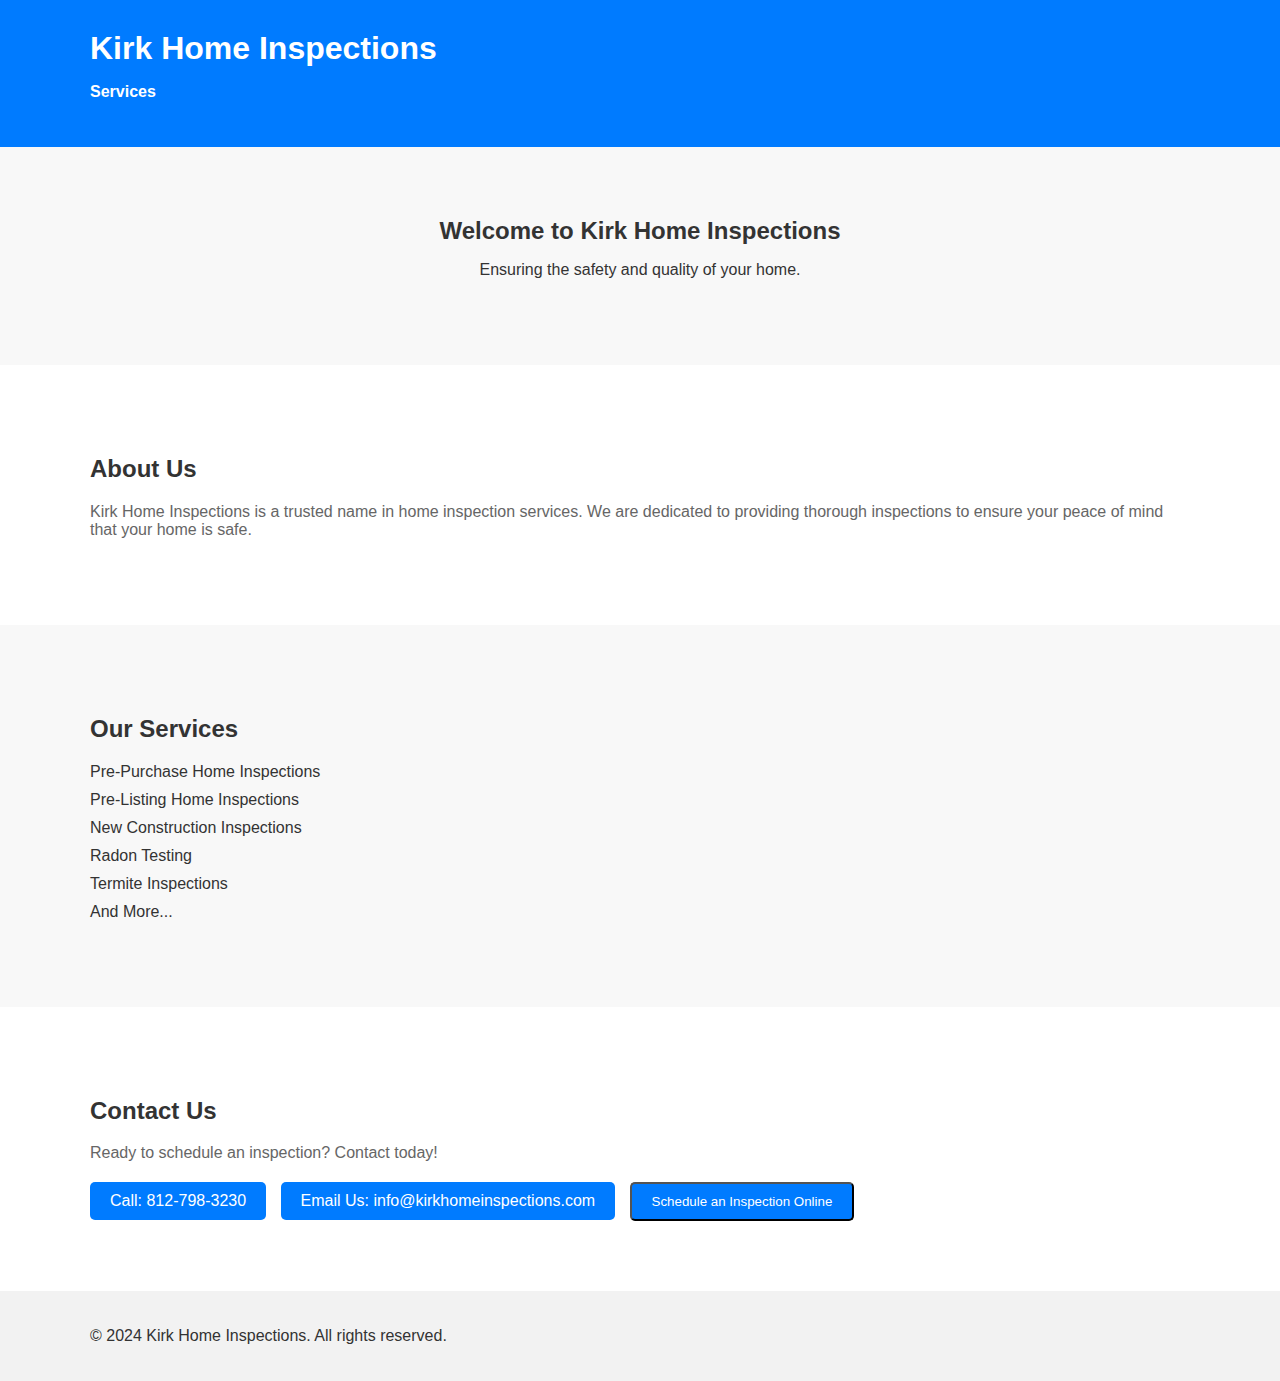
==== index.html @ 01ded1a8 "Update index.html" ====
<!DOCTYPE html>
<html lang="en">
<head>
    <script src="https://js.stripe.com/v3/"></script>
    <meta charset="UTF-8">
    <meta name="viewport" content="width=device-width, initial-scale=1.0">
    <title>Kirk Home Inspections</title>
    <link rel="stylesheet" href="index.css">
</head>
<body>
    <header>
        <div class="container">
            <h1>Kirk Home Inspections</h1>
            <nav>
                <ul>
                    <li><a href="services.html">Services</a></li>
                </ul>
            </nav>
        </div>
    </header>

    <section id="hero">
        <div class="container">
            <h2>Welcome to Kirk Home Inspections</h2>
            <p>Ensuring the safety and quality of your home.</p>
        </div>
    </section>

    <section id="about">
        <div class="container">
            <h2>About Us</h2>
            <p>Kirk Home Inspections is a trusted name in home inspection services. We are dedicated to providing thorough inspections to ensure your peace of mind that your home is safe.</p>
        </div>
    </section>

    <section id="services">
        <div class="container">
            <h2>Our Services</h2>
            <ul>
                <li>Pre-Purchase Home Inspections</li>
                <li>Pre-Listing Home Inspections</li>
                <li>New Construction Inspections</li>
                <li>Radon Testing</li>
                <li>Termite Inspections</li>
                <li>And More...</li>
            </ul>
        </div>
    </section>

    <section id="contact">
        <div class="container">
            <h2>Contact Us</h2>
            <p>Ready to schedule an inspection? Contact today!</p>
            <a href="tel:123-456-7890" class="btn">Call: 812-798-3230</a>
            <a href="mailto:info@kirkhomeinspections.com" class="btn">Email Us: info@kirkhomeinspections.com</a>
            <button class="btn">Schedule an Inspection Online</button>
        </div>
    </section>

    <footer>
        <div class="container">
            <p>&copy; 2024 Kirk Home Inspections. All rights reserved.</p>
        </div>
    </footer>

</body>
</html>
---- index.css ----
/* Global styles */
body {
    font-family: Arial, sans-serif;
    margin: 0;
    padding: 0;
    background-color: #f2f2f2;
    color: #333;
}

.container {
    max-width: 1100px;
    margin: 0 auto;
    padding: 20px;
}

/* Header */
header {
    background-color: #007bff;
    padding: 10px 0;
}

header h1 {
    color: #fff;
    margin: 0;
}

nav ul {
    list-style: none;
    padding: 0;
}

nav ul li {
    display: inline;
    margin-right: 20px;
}

nav ul li a {
    color: #fff;
    text-decoration: none;
    font-weight: bold;
}

/* Hero section */
#hero {
    background-color: #f8f8f8;
    padding: 50px 0;
    text-align: center;
}

#hero h2 {
    margin: 0;
    color: #333;
}

/* About section */
#about {
    background-color: #fff;
    padding: 50px 0;
}

#about h2 {
    color: #333;
}

#about p {
    color: #666;
}

/* Services section */
#services {
    background-color: #f8f8f8;
    padding: 50px 0;
}

#services h2 {
    color: #333;
}

#services ul {
    list-style: none;
    padding: 0;
}

#services ul li {
    margin-bottom: 10px;
}

/* Contact section */
#contact {
    background-color: #fff;
    padding: 50px 0;
}

#contact h2 {
    color: #333;
}

#contact p {
    color: #666;
    margin-bottom: 20px;
}

.btn {
    display: inline-block;
    background-color: #007bff;
    color: #fff;
    padding: 10px 20px;
    text-decoration: none;
    margin-right: 10px;
    border-radius: 5px;
}

.grey-button {
    background-color: #ccc;
    color: #fff;
    padding: 10px 20px;
    border: none;
    border-radius: 5px;
    cursor: pointer;
}
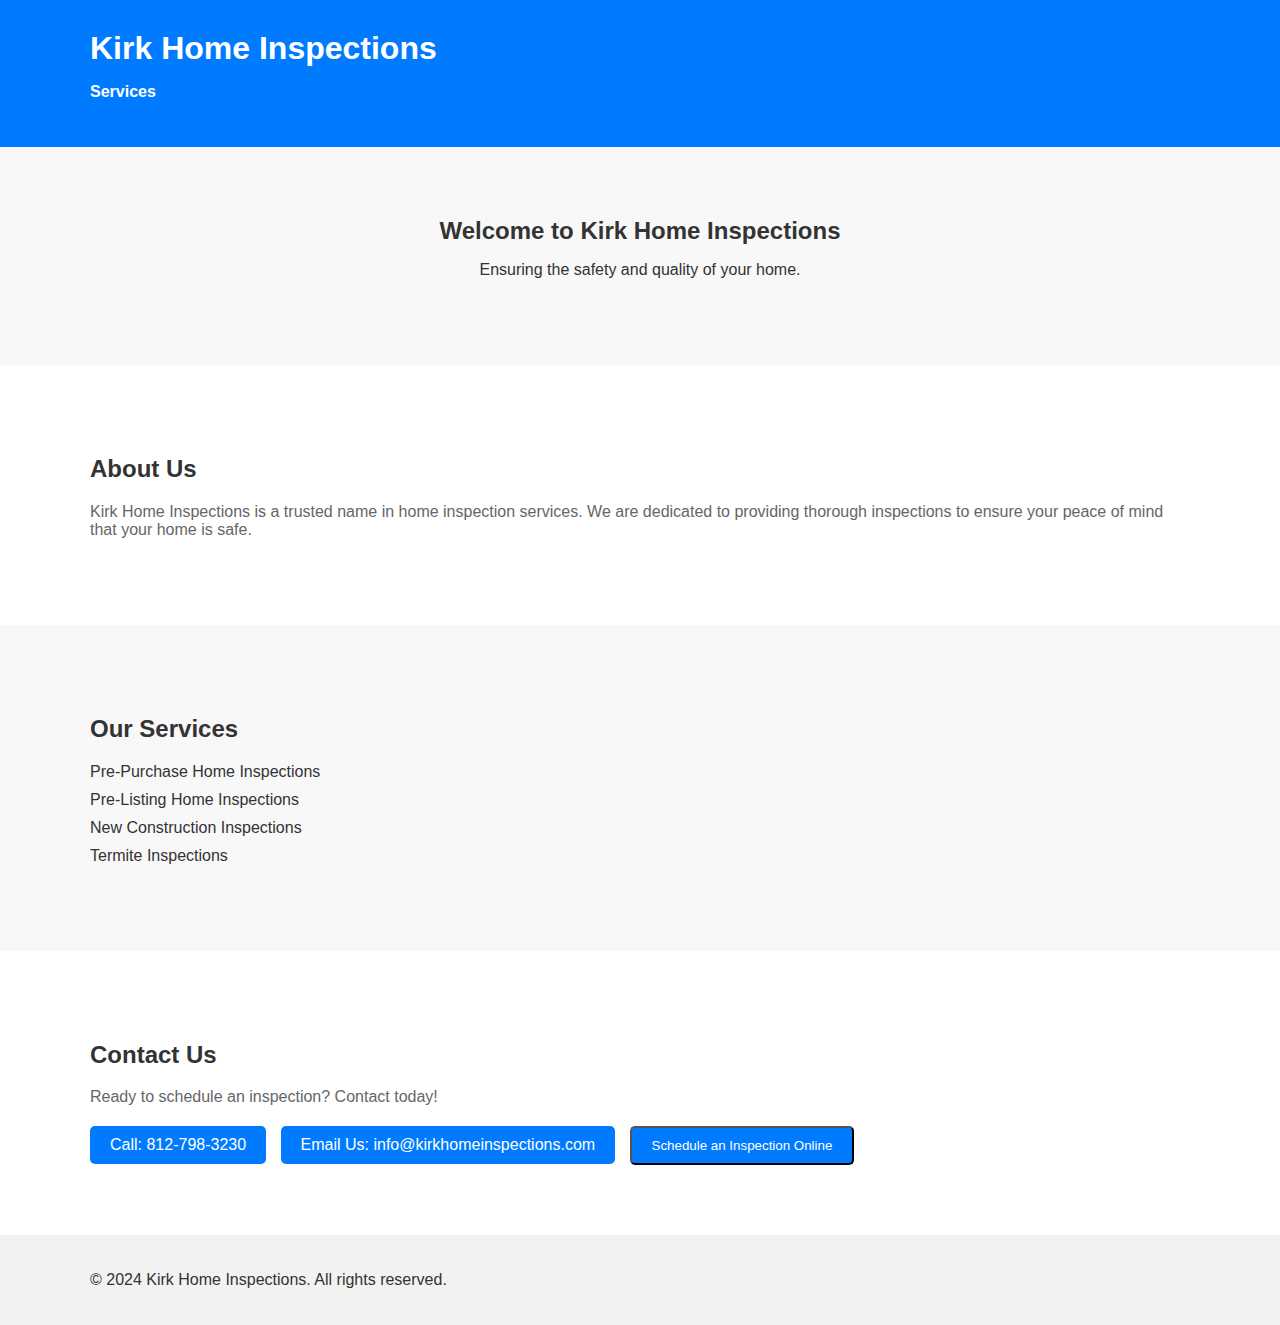
==== commit 0395d7b9: "Update index.html" ====
--- a/index.html
+++ b/index.html
@@ -40,9 +40,7 @@
                 <li>Pre-Purchase Home Inspections</li>
                 <li>Pre-Listing Home Inspections</li>
                 <li>New Construction Inspections</li>
-                <li>Radon Testing</li>
                 <li>Termite Inspections</li>
-                <li>And More...</li>
             </ul>
         </div>
     </section>
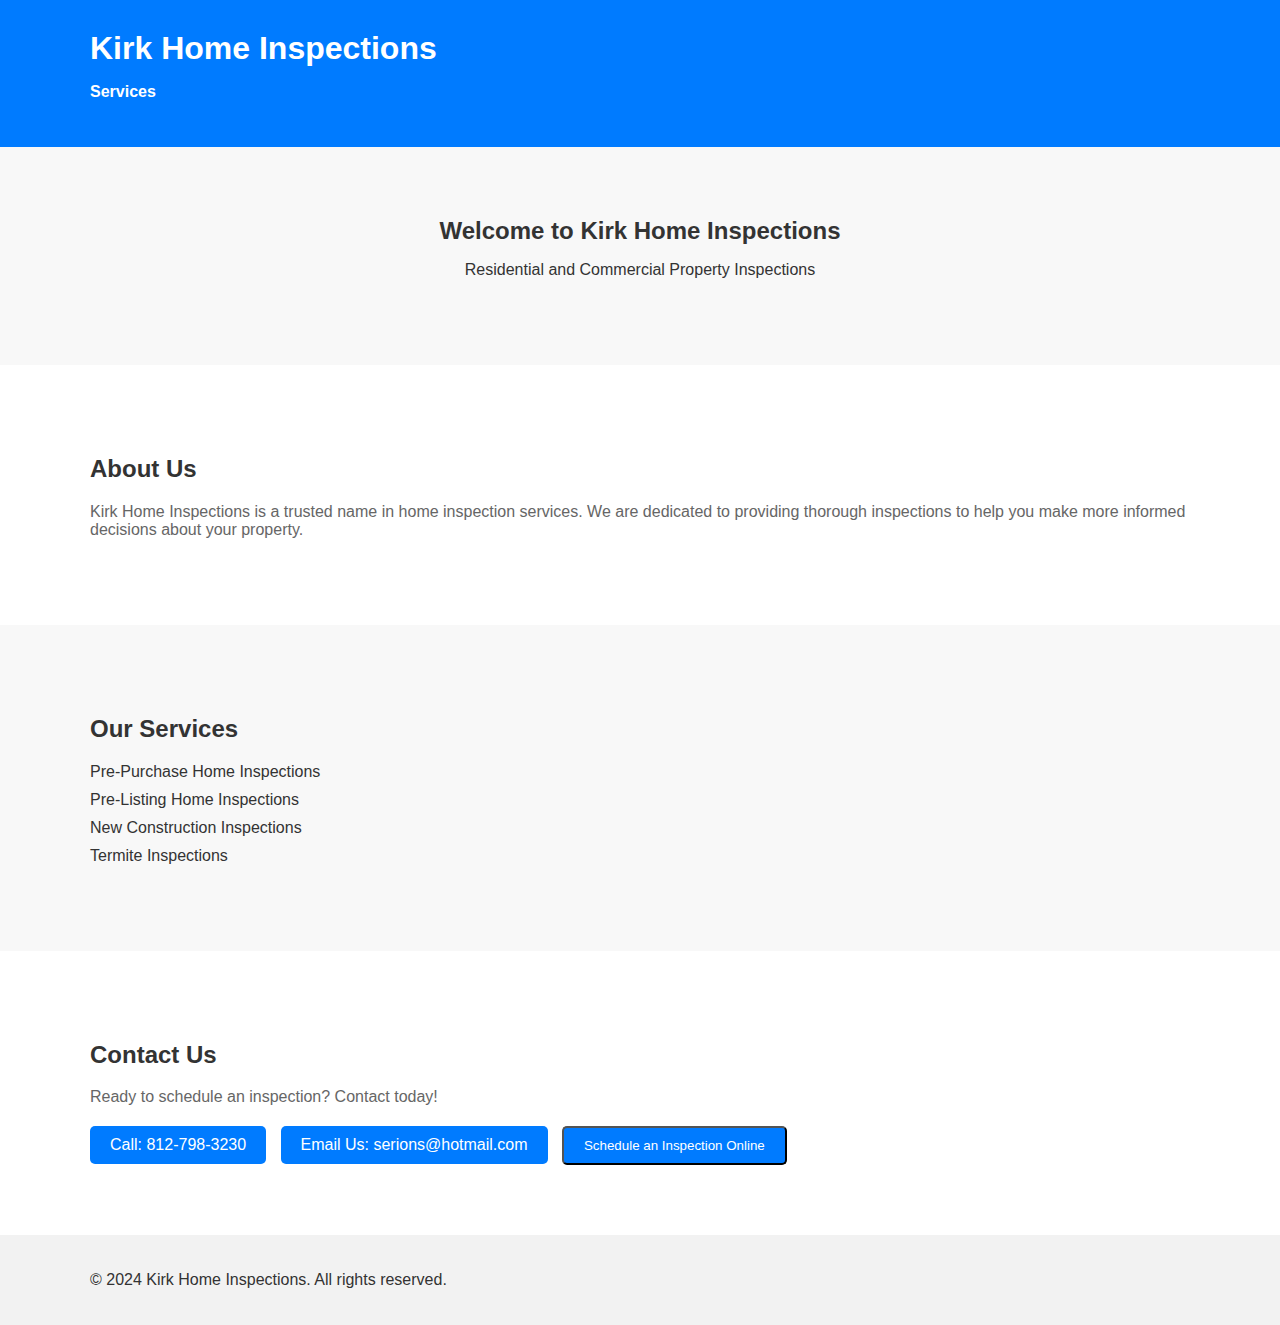
==== commit 44b9ef8a: "Update index.html" ====
--- a/index.html
+++ b/index.html
@@ -22,14 +22,14 @@
     <section id="hero">
         <div class="container">
             <h2>Welcome to Kirk Home Inspections</h2>
-            <p>Ensuring the safety and quality of your home.</p>
+            <p>Residential and Commercial Property Inspections</p>
         </div>
     </section>
 
     <section id="about">
         <div class="container">
             <h2>About Us</h2>
-            <p>Kirk Home Inspections is a trusted name in home inspection services. We are dedicated to providing thorough inspections to ensure your peace of mind that your home is safe.</p>
+            <p>Kirk Home Inspections is a trusted name in home inspection services. We are dedicated to providing thorough inspections to help you make more informed decisions about your property.</p>
         </div>
     </section>
 
@@ -49,8 +49,8 @@
         <div class="container">
             <h2>Contact Us</h2>
             <p>Ready to schedule an inspection? Contact today!</p>
-            <a href="tel:123-456-7890" class="btn">Call: 812-798-3230</a>
-            <a href="mailto:info@kirkhomeinspections.com" class="btn">Email Us: info@kirkhomeinspections.com</a>
+            <a href="tel:812-798-3230" class="btn">Call: 812-798-3230</a>
+            <a href="mailto:serions@hotmail.com" class="btn">Email Us: serions@hotmail.com</a>
             <button class="btn">Schedule an Inspection Online</button>
         </div>
     </section>
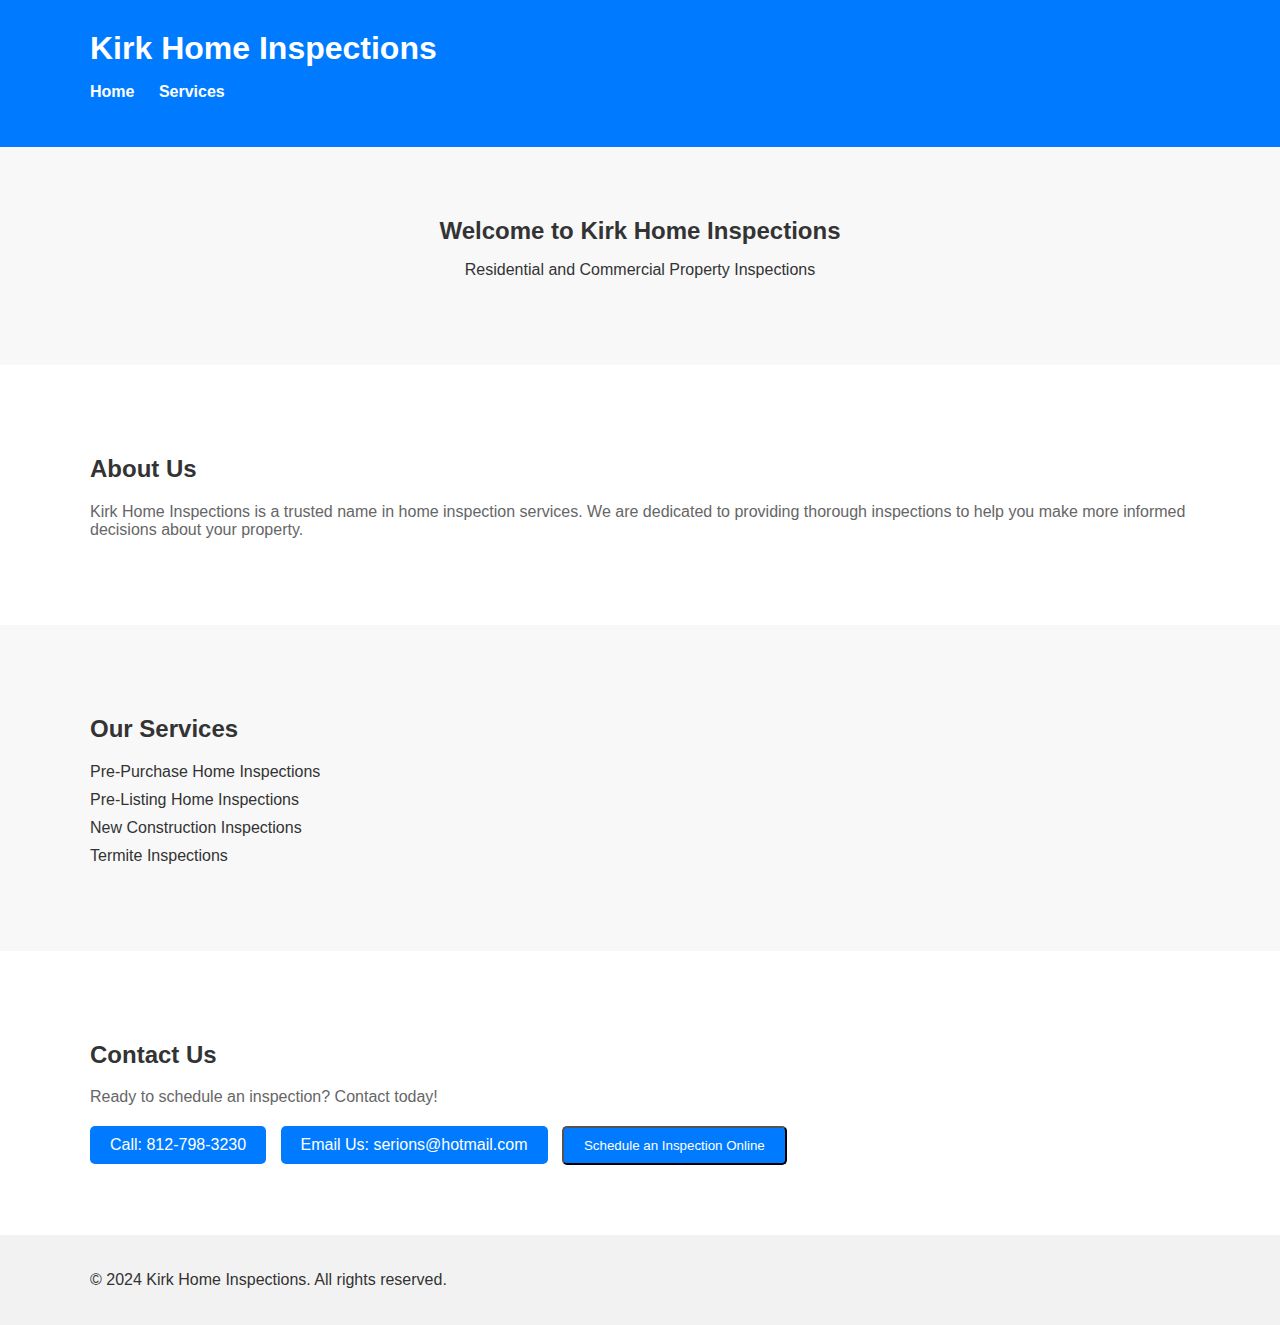
==== commit e49928bf: "Update index.html" ====
--- a/index.html
+++ b/index.html
@@ -13,6 +13,7 @@
             <h1>Kirk Home Inspections</h1>
             <nav>
                 <ul>
+                    <li><a href="index.html">Home</a></li>
                     <li><a href="services.html">Services</a></li>
                 </ul>
             </nav>
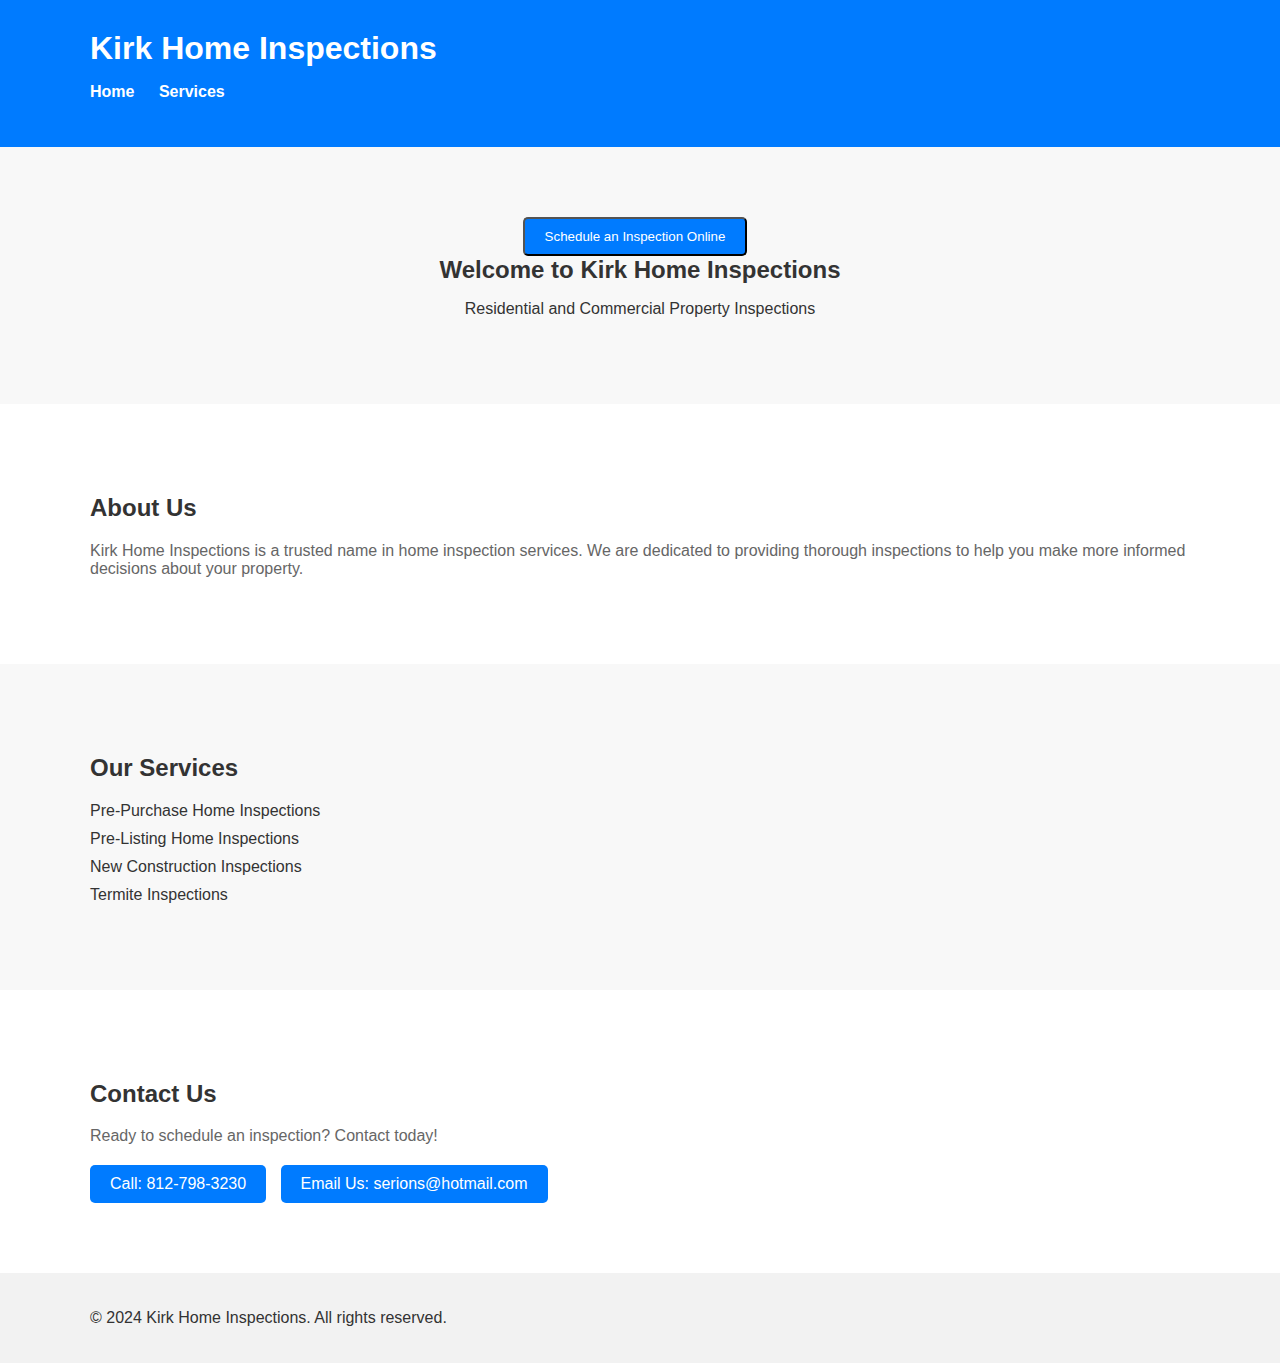
==== commit 935c67f5: "Update index.html" ====
--- a/index.html
+++ b/index.html
@@ -22,6 +22,7 @@
 
     <section id="hero">
         <div class="container">
+            <button class="btn">Schedule an Inspection Online</button>
             <h2>Welcome to Kirk Home Inspections</h2>
             <p>Residential and Commercial Property Inspections</p>
         </div>
@@ -52,7 +53,6 @@
             <p>Ready to schedule an inspection? Contact today!</p>
             <a href="tel:812-798-3230" class="btn">Call: 812-798-3230</a>
             <a href="mailto:serions@hotmail.com" class="btn">Email Us: serions@hotmail.com</a>
-            <button class="btn">Schedule an Inspection Online</button>
         </div>
     </section>
 
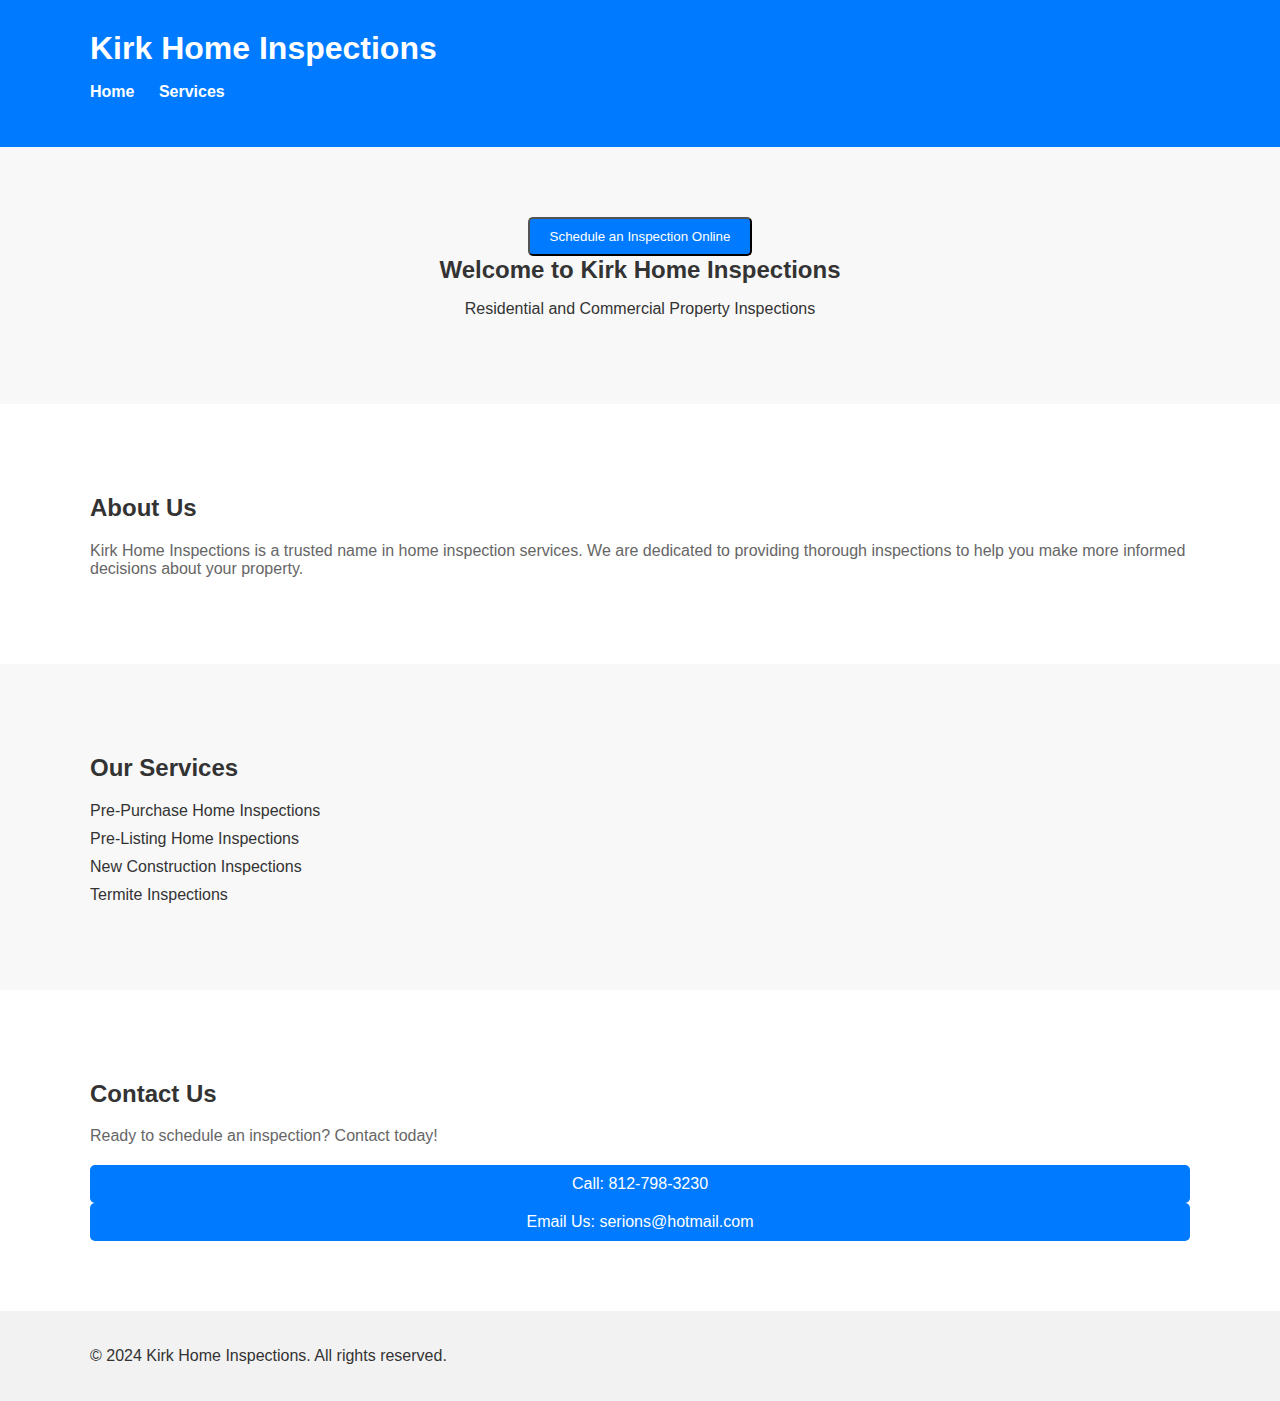
==== commit 108ca375: "Update index.html" ====
--- a/index.html
+++ b/index.html
@@ -22,7 +22,7 @@
 
     <section id="hero">
         <div class="container">
-            <button class="btn">Schedule an Inspection Online</button>
+            <a href: "index.html"><button class="btn">Schedule an Inspection Online</button></a>
             <h2>Welcome to Kirk Home Inspections</h2>
             <p>Residential and Commercial Property Inspections</p>
         </div>
--- a/index.css
+++ b/index.css
@@ -102,13 +102,14 @@
 }
 
 .btn {
-    display: inline-block;
+    display: block;
     background-color: #007bff;
     color: #fff;
     padding: 10px 20px;
     text-decoration: none;
-    margin-right: 10px;
+    text-align: center;
     border-radius: 5px;
+    margin: 0 auto;
 }
 
 .grey-button {
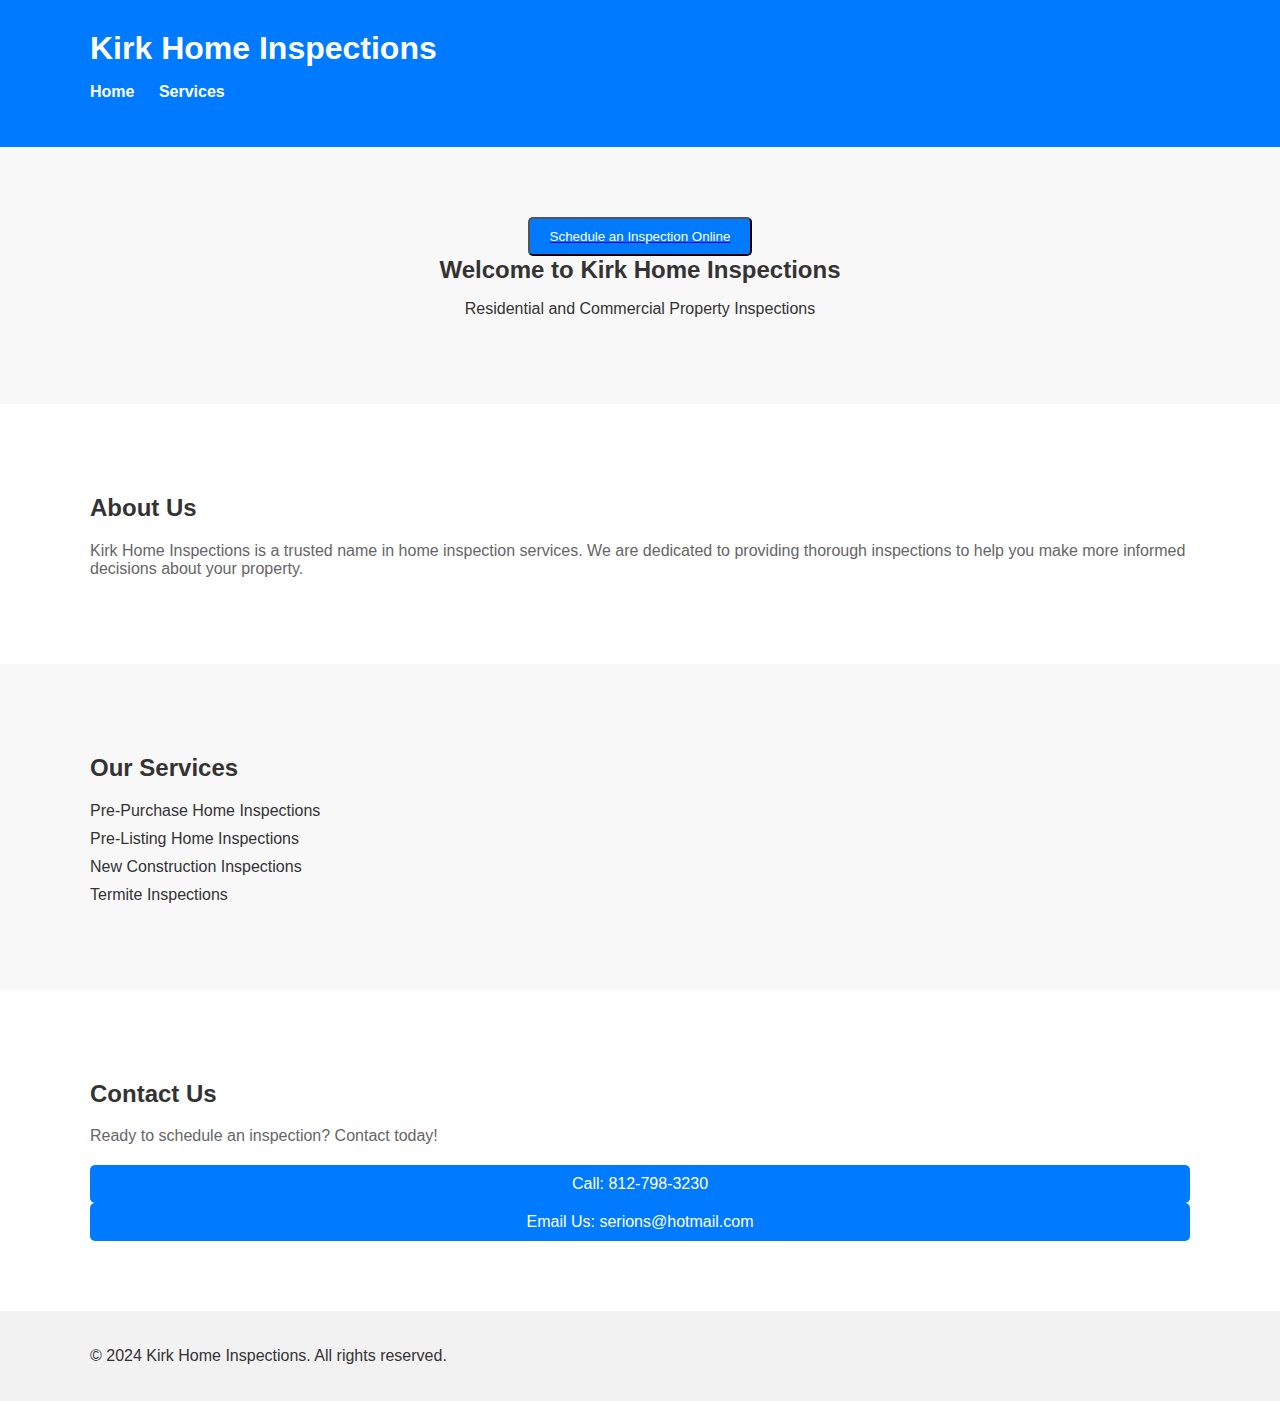
==== commit d205908b: "Update index.html" ====
--- a/index.html
+++ b/index.html
@@ -22,7 +22,7 @@
 
     <section id="hero">
         <div class="container">
-            <a href: "index.html"><button class="btn">Schedule an Inspection Online</button></a>
+            <a href="services.html"><button class="btn">Schedule an Inspection Online</button></a>
             <h2>Welcome to Kirk Home Inspections</h2>
             <p>Residential and Commercial Property Inspections</p>
         </div>
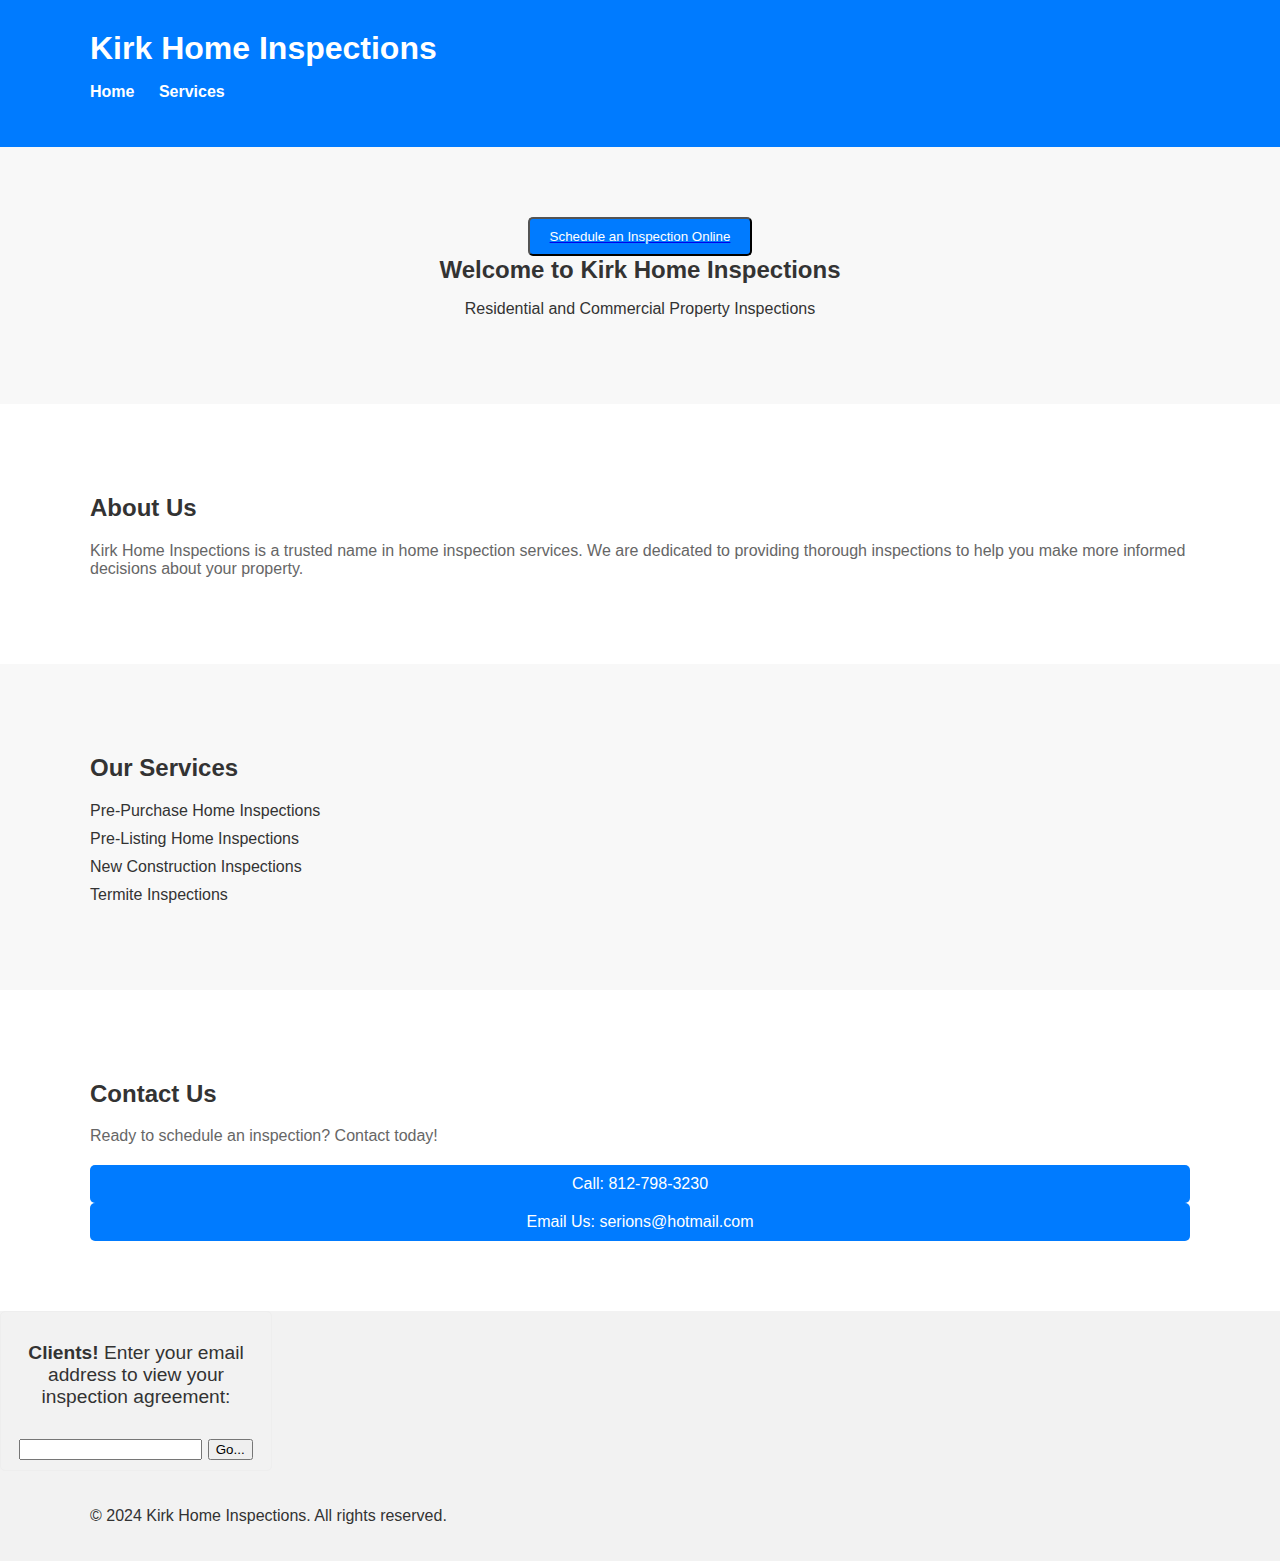
==== commit 6d86bbe7: "Update index.html" ====
--- a/index.html
+++ b/index.html
@@ -56,6 +56,11 @@
         </div>
     </section>
 
+<div style="padding: 10px; width: 250px; border-radius:5px; border: 1px solid #eee; font-size: 1.2em; font-family:Verdana,Arial,Helvetica,sans-serif; text-align:center; ">
+<form action="https://www.nachi.org/viewagreement/index.php?action=find" method="post" target="_blank"><input type="hidden" name="user_id" value="59189071" />
+<p><strong>Clients!</strong> Enter your email address to view your inspection agreement:</p>
+<input type="text" name="email" style="margin: 12px 0 0 0; clear: both; width: 70%;" /> <input type="submit" value="Go..." /></form></div>
+    
     <footer>
         <div class="container">
             <p>&copy; 2024 Kirk Home Inspections. All rights reserved.</p>
